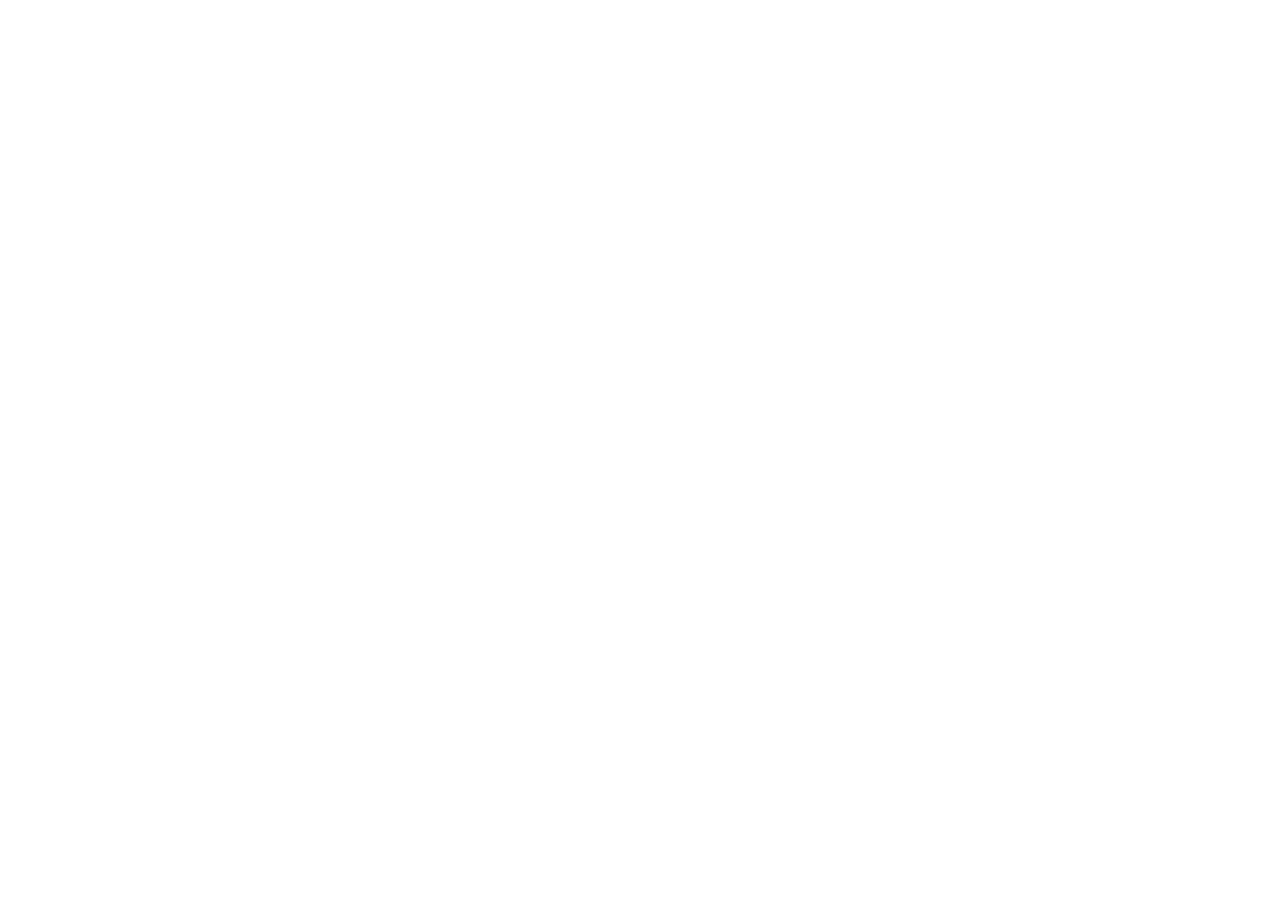
==== bank.htm @ a1537d6b "Added gitignore file" ====
<!DOCTYPE html>
<html lang="en">
<head>
    <meta charset="UTF-8">
    <meta name="viewport" content="width=device-width, initial-scale=1.0">
    <title>Hide</title>
</head>
<body>
    
</body>
</html>
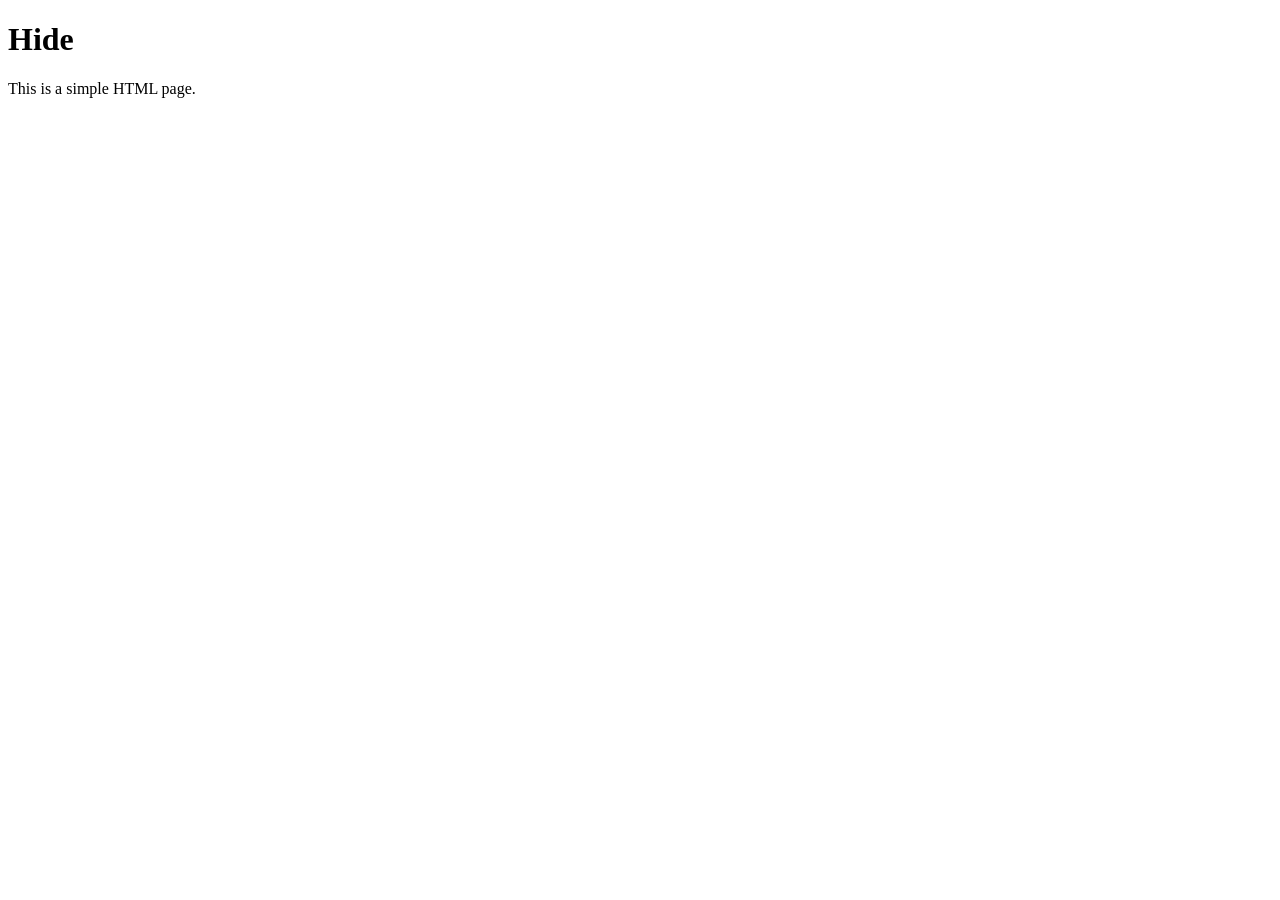
==== commit dd651ab7: "add detail" ====
--- a/bank.htm
+++ b/bank.htm
@@ -6,6 +6,8 @@
     <title>Hide</title>
 </head>
 <body>
+    <h1>Hide</h1>
+    <p>This is a simple HTML page.</p>
     
 </body>
 </html>
